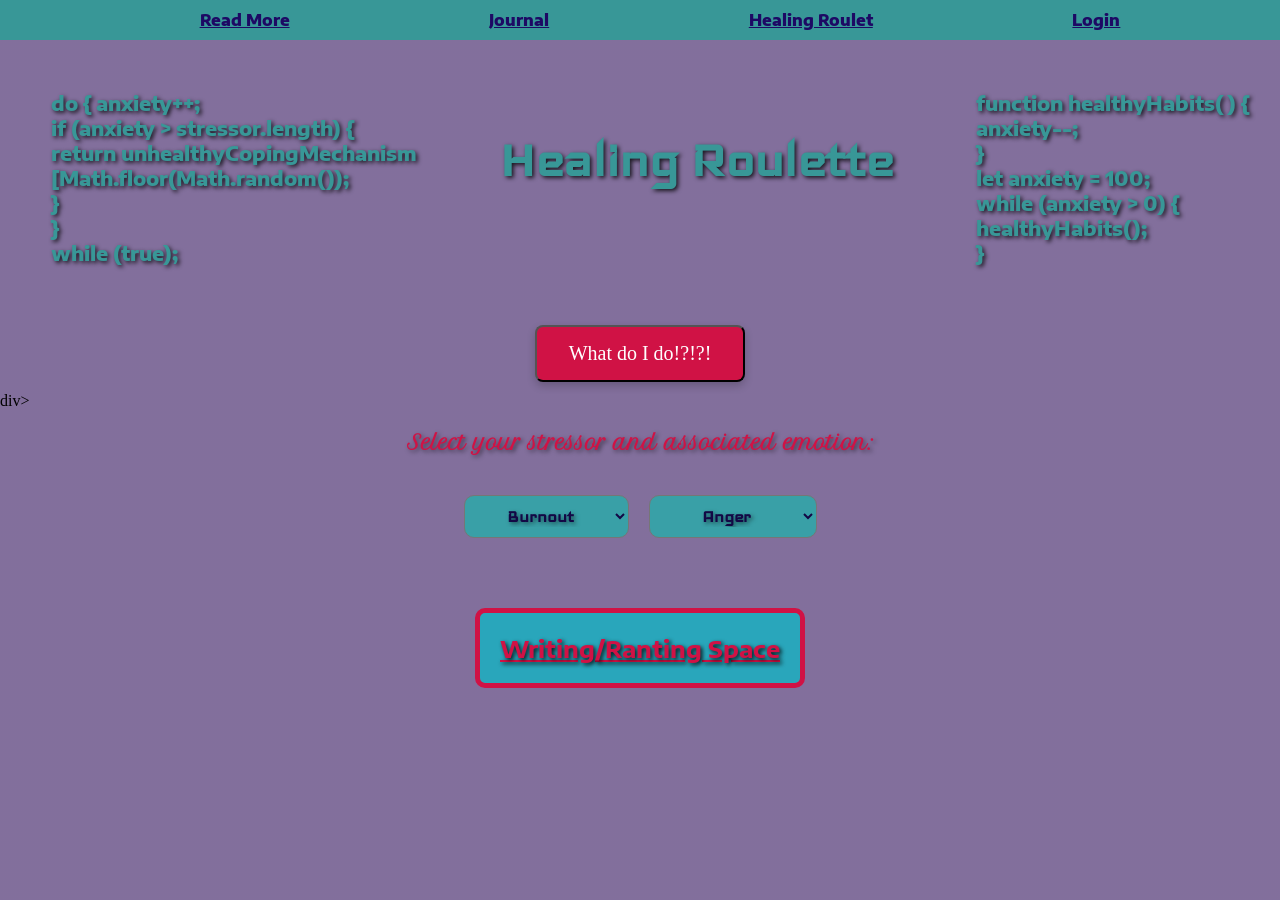
==== healing.html @ c3839894 "Organize CSS, Create HTML and JS for each piece of my project" ====
<!DOCTYPE html>
<html>
<head>
<link rel="stylesheet" href="styles.css">
<link rel="preconnect" href="https://fonts.googleapis.com">
<link rel="preconnect" href="https://fonts.gstatic.com" crossorigin>
<link href="https://fonts.googleapis.com/css2?family=Encode+Sans+Semi+Expanded:wght@100;200;300;400;500;600;700;800;900&family=Iceland&family=Irish+Grover&family=Petit+Formal+Script&display=swap" rel="stylesheet">
  <title>Healing Roulet</title>
</head>
<body>
  <nav class="taskbar">
    <ul>
      <li><a href="login.html">Read More</a></li>
      <li><a href="journal.html">Journal</a></li>
      <li><a href="healing.html">Healing Roulet</a></li>
      <li><a href="login.html">Login</a></li>
    </ul>
  </nav>
    <div class="anxtfuncs">
         <p class="infinite">do { anxiety++;<br>
          if (anxiety > stressor.length) { <br>
            return unhealthyCopingMechanism<br>[Math.floor(Math.random());<br>
          } <br>
         } <br>while (true);</p>
         <div>
         <h1><span class="roulette">Healing Roulette</span></h1>
         </div>
        <p class="finite">function healthyHabits( ) { <br>
          anxiety--; <br>
        } <br>
        let anxiety = 100;<br>
        while (anxiety > 0) { <br>
          healthyHabits(); <br>
        }</p>
      </div>
        <button type="button" class="submit">What do I do!?!?!</button>
        <div class="result-wrap"><div class="result" id="result"></div></div>div>
        <p class="instructions"><span>Select your stressor and associated emotion:</span></p>
        <div class="stressors">
  <select name="stress" id="stress">
    <option value="burn">Burnout</option>
    <option value="con">Conflict</option>
     <option value="time">Time Pressure</option>
     <option value="fin">Financial Strain</option>
    </select>
    <select name="emo" id="emo">
    <option value="anger">Anger</option>
    <option value="rage">Rage</option>
     <option value="sad">Sadness</option>
     <option value="disap">Disappointment</option>
     <option value="panic">Panic</option>
     <option value="numb">Numbness</option>
    </select>
</div>
      <div class="rant">
<a href="index1.html" class="write">Writing/Ranting Space</a>
      </div>
<script src="healing.js"></script>
</body>
</html>
---- styles.css ----
body {
background-image: linear-gradient(rgb(47, 15, 90, 0.6), rgb(47, 15, 90, 0.6)), url("https://images.unsplash.com/photo-1780678839543-1abf5a0b8d71?q=80&w=1470&auto=format&fit=crop&ixlib=rb-4.1.0&ixid=M3wxMjA3fDB8MHxwaG90by1wYWdlfHx8fGVufDB8fHx8fA%3D%3D");
background-size: cover;
background-position: center;    
padding-top: 40px;
margin: 0;
box-sizing: border-box;
overflow-x: hidden;
}


/*Navigation on all HTMLS*/
.taskbar {
    background-color: #389797; /* Semi-transparent black */
    padding: 5px 20px;
    position: fixed;
    top: 0;
    width: 100%;
    z-index: 1000;
    height: 30px;
    display: flex;
    align-items: center;
    justify-content: space-between;
    gap: 10px;
}

.taskbar ul {
    display: flex;
    justify-content: space-evenly;
    width: 100%;
    padding: 0;
    margin: 0;
    list-style: none;
    font-family: Encode Sans Semi Expanded, sans-serif;
    column-gap: 20px;
    font-weight: 800;
}

.taskbar ul a{
color: rgb(29, 9, 100);
}


/*Login page with intro paragrapg*/


.login {
display: flex;
flex-direction: column;
justify-content: center;
align-items: center;
width:fit-content;
margin-top: 0 auto;
padding: 20px;
border-radius: 10px;
}

.loginpage {
    display: flex;
    justify-content: center;
    align-items: center;
    padding-top: 40px;
}

.login label {
 font-size: 24px;
    font-family: 'Iceland', cursive;
    color: #d01245;
    font-weight: 700;
    text-shadow: 2px 2px 4px rgba(0, 0, 0, 0.5);
    margin-bottom: 10px;
    width: 100%;
    max-width: 200px;
}


.login input {
background-color: #389797;
font-size: 20px;
color:#d01245;
 width: 100%;
    max-width: 200px;
    margin: 10px;
    border-radius: 10px;
}

.login button {
font-size: 50px;
    font-family: 'Iceland', cursive;
     margin-bottom: 10px;
     color: #389797; /* Green */
     padding-right: 20px;
 width: 100%;
    max-width: 200px;
    margin-top: 20px;
    background-color: #d01245;
    border-radius: 10px;
    text-shadow: 2px 2px 4px rgba(0, 0, 0, 0.8);
    border-radius: 10px;
    }

   .login #message {
    font-size: 26px;
    font-family: 'Encode Sans Semi Condensed';
    color: #13b4c3cc;
    text-shadow: 2px 2px 4px rgb(1, 1, 3);
    font-weight: 700;
    }


    /*Intro section of login page*/


.intro {
    display: flex;
    flex-direction: column;
    align-items: center;
    justify-content: center;
    padding: 20px;
     margin: 0 auto;
     max-width: 700px;
}

.intro h4 {
     font-size: 50px;
    font-family: 'Iceland', cursive;
     margin-bottom: 10px;
     color: #389797; /* Green */
     padding: 10px 20px;
     border-radius: 10px;
     width:fit-content;
     align-items: center;
     justify-content: center;
}

.intro span{
    font-size: 18px;
    font-family: Encode Sans Semi Expanded, sans-serif;
     color: #d01245;
    text-shadow: 2px 2px 4px rgba(0, 0, 0, 0.5);
}

    /*Anxiety functions and healing roulet section*/


.anxtfuncs {
    display: flex;
    flex-direction: row;
    justify-content: space-around;
    width: 100%;
    padding: 10px;
}

.roulette {   
     font-size: 60px;
    font-family: 'Iceland', cursive;
    text-shadow: 2px 2px 4px rgba(0, 0, 0, 0.8);
     margin-bottom: 10px;
     color: #389797; /* Green */
     padding: 20px 20px;
     justify-content: center;
}

.anxtfuncs div {
    padding-top: 60px;
}

.anxtfuncs p {
    font-size: 20px;
    font-family: 'Encode Sans Semi Expanded', sans-serif;
    font-weight: 800;
    color: #389797; /* Green */
    text-shadow: 2px 2px 4px rgba(0, 0, 0, 0.8);
     padding: 20px;
     align-items: center;
    justify-content: center;
}

#choice {
    font-size: 30px;
    font-family: 'Iceland', cursive;
    display: flex;
    flex-direction: column;
    align-items: center;
    justify-content: center;
   min-height: 100vh;
}


.submit {
    background-color: #d01245; /* Pink */
    border: bold 2px solid #000000; /* Black border */
    color: white;
    padding: 15px 32px;
    text-align: center;
    text-decoration: none;
    display: block;
    font-size: 20px;
     font-family: 'Irish Grover', cursive;
    margin: 10px auto;
    cursor: pointer;
    border-radius: 8px;
    box-shadow: 0 4px 8px rgba(0, 0, 0, 0.2);
}

.result-wrap {
    display: flex;
    justify-content: center;
    text-shadow: 2px 2px 4px rgb(1, 1, 3);
}

.result {
    font-size: 26px;
    font-family: 'Encode Sans Semi Condensed';
    display: flex;
    justify-content: center;
    align-items: center;
    color: #13b4c3cc;
    text-shadow: 2px 2px 4px rgb(1, 1, 3);
    font-weight: 700;
}

.instructions {
    font-size: 20px;
    margin-top: 20px;
    text-align: center;
}

.instructions span {
     font-weight: 700;
     text-shadow: 2px 2px 4px rgba(0, 0, 0, 0.5);
     font-family: 'Petit Formal Script', cursive;
     color: #d01245; /* Pink */
}

.stressors {
    margin-top: 20px;
    display: flex;
    justify-content: center;
    gap: 20px;
    padding: 20px;
    font-size: 16px;
    font-family: 'Iceland', cursive;
    color: #130845;
    font-size: 20px;
     text-shadow: 2px 2px 4px rgba(0, 0, 0, 0.5);
        font-weight: 700;
        text-align: center;
}

#stress {
    border-radius: 10px;
    background-color: rgba(39, 173, 171, 0.8); /* Semi-transparent white */
        padding: 10px;
    font-size: 16px;
    font-family: 'Iceland', cursive;
    color: #130845; 
    font-size: 20px;
     text-shadow: 2px 2px 4px rgba(0, 0, 0, 0.5);
     font-weight: 700;
     text-align: center;
}

#emo {
      border-radius: 10px;
    background-color: rgba(39, 173, 171, 0.8); /* Semi-transparent white */
        padding: 10px;
    font-size: 16px;
    font-family: 'Iceland', cursive;
    color: #130845;
    font-size: 20px;
     text-shadow: 2px 2px 4px rgba(0, 0, 0, 0.5);
        font-weight: 700;
        text-align: center;
}



/*Journal Section with save and delete buttons*/


.rant {
    margin-top: 30px;
    padding: 20px;
    text-align: center;
    display: flex;
    justify-content: center;
    align-items: center;
}
.write {
    font-size: 24px;
    font-family: Encode Sans Semi Expanded, sans-serif;
    font-weight: 700;
    color:#d01245;
    text-shadow: 2px 2px 4px rgb(0, 0, 0, 0.9);
    display: flex;
    justify-content: center;
    margin-bottom: 30px;
    background-color: #13b4c3cc;
    border-radius: 10px;
    padding: 20px;
    border: 5px solid #d01245;
    width: fit-content;
}

.journal{
    display: flex;
    justify-content: center;
    align-items: center;
    flex-direction: column;
    padding: 20px;
    width: 100%;
    margin: 50px auto;
}

.journal h4 {
    font-size: 32px;
    font-family: 'Iceland', cursive;
    color: #d01245;
    font-weight: 700;
    text-shadow: 2px 2px 4px rgba(0, 0, 0, 0.5);
}

.journal label {
    font-size: 24px;
    font-family: 'Iceland', cursive;
    color: #d01245;
    font-weight: 700;
    text-shadow: 2px 2px 4px rgba(0, 0, 0, 0.5);
    margin-bottom: 10px;
}

.journal input {
    background-color: rgba(39, 173, 171, 0.8);
    font-size: 24px;
    color: #d01245;
    border-radius: 10px;
    border: 5px solid #d01245;
}

.journal textarea {
    width: 100%;
    padding: 10px;
    font-size: 24px;
    font-family: 'Iceland', cursive;
    font-weight: 600;
    color: #d3cee7;
    border-radius: 10px;
    border: none;
    background-image: linear-gradient(rgb(56, 151, 151, 0.6), rgb(56, 151, 151, 0.6)), url('journal.avif');
    background-size: cover;
    background-position: center;
    height: 80vh;
    border-radius: 10px;
}

.journal textarea:focus {
border: 5px solid #d01245;
}

.jbuttons {
    display:flex;
    gap: 50px;
    justify-content: center;
    align-items: center;
}

.save{
 background-color: rgb(208, 18, 69); /* Pink */
    border: bold 2px solid #000000; /* Black border */
    color: white;
    padding: 15px 32px;
    text-align: center;
    text-decoration: none;
    display: block;
    font-size: 20px;
     font-family: 'Irish Grover', cursive;
    margin: 10px auto;
    cursor: pointer;
    border-radius: 8px;
    box-shadow: 0 4px 8px rgba(0, 0, 0, 0.2);
}

.delete{
 background-color: #d01245; /* Pink */
    border: bold 2px solid #000000; /* Black border */
    color: white;
    padding: 15px 32px;
    text-align: center;
    text-decoration: none;
    display: block;
    font-size: 20px;
     font-family: 'Irish Grover', cursive;
    margin: 10px auto;
    cursor: pointer;
    border-radius: 8px;
    box-shadow: 0 4px 8px rgba(0, 0, 0, 0.2);
}
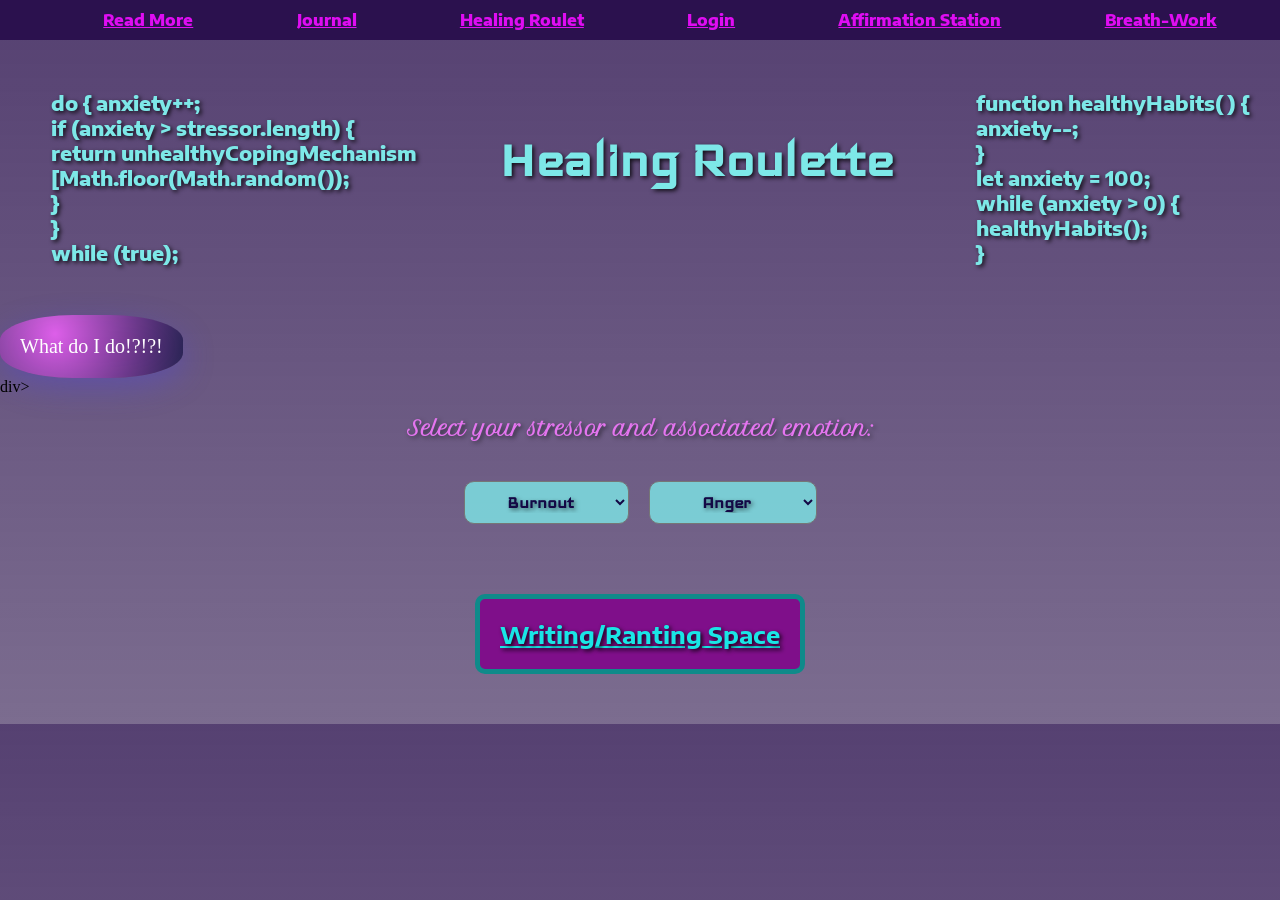
==== commit 9eb2b6f7: "Affirmation and breathwork" ====
--- a/healing.html
+++ b/healing.html
@@ -14,6 +14,8 @@
       <li><a href="journal.html">Journal</a></li>
       <li><a href="healing.html">Healing Roulet</a></li>
       <li><a href="login.html">Login</a></li>
+      <li><a href="affirmation.html">Affirmation Station</a></li>
+      <li><a href="breathwork.html">Breath-Work</a></li>
     </ul>
   </nav>
     <div class="anxtfuncs">
@@ -33,7 +35,7 @@
           healthyHabits(); <br>
         }</p>
       </div>
-        <button type="button" class="submit">What do I do!?!?!</button>
+        <button type="button" class="glow-button">What do I do!?!?!</button>
         <div class="result-wrap"><div class="result" id="result"></div></div>div>
         <p class="instructions"><span>Select your stressor and associated emotion:</span></p>
         <div class="stressors">
--- a/styles.css
+++ b/styles.css
@@ -1,5 +1,5 @@
 body {
-background-image: linear-gradient(rgb(47, 15, 90, 0.6), rgb(47, 15, 90, 0.6)), url("https://images.unsplash.com/photo-1780678839543-1abf5a0b8d71?q=80&w=1470&auto=format&fit=crop&ixlib=rb-4.1.0&ixid=M3wxMjA3fDB8MHxwaG90by1wYWdlfHx8fGVufDB8fHx8fA%3D%3D");
+background-image: linear-gradient(rgba(43, 17, 78, 0.8), rgba(36, 11, 69, 0.6)), url("https://images.unsplash.com/photo-1780678839543-1abf5a0b8d71?q=80&w=1470&auto=format&fit=crop&ixlib=rb-4.1.0&ixid=M3wxMjA3fDB8MHxwaG90by1wYWdlfHx8fGVufDB8fHx8fA%3D%3D");
 background-size: cover;
 background-position: center;    
 padding-top: 40px;
@@ -9,9 +9,11 @@
 }
 
 
-/*Navigation on all HTMLS*/
+                                    /*Navigation on all HTMLS*/
+
+
 .taskbar {
-    background-color: #389797; /* Semi-transparent black */
+    background-color: rgba(43, 17, 78);
     padding: 5px 20px;
     position: fixed;
     top: 0;
@@ -37,11 +39,11 @@
 }
 
 .taskbar ul a{
-color: rgb(29, 9, 100);
-}
-
-
-/*Login page with intro paragrapg*/
+color: hsla(295, 90%, 50%);
+}
+
+
+                            /*Login page with intro paragrapg*/
 
 
 .login {
@@ -65,7 +67,7 @@
 .login label {
  font-size: 24px;
     font-family: 'Iceland', cursive;
-    color: #d01245;
+    color: hsl(295, 80%, 70%);;
     font-weight: 700;
     text-shadow: 2px 2px 4px rgba(0, 0, 0, 0.5);
     margin-bottom: 10px;
@@ -75,40 +77,40 @@
 
 
 .login input {
-background-color: #389797;
+background-color: hsl(180, 70%, 70%);
 font-size: 20px;
-color:#d01245;
+color:hsl(295, 84%, 44%);
  width: 100%;
-    max-width: 200px;
-    margin: 10px;
-    border-radius: 10px;
+ max-width: 200px;
+margin: 10px;
+border-radius: 10px;
 }
 
 .login button {
 font-size: 50px;
-    font-family: 'Iceland', cursive;
-     margin-bottom: 10px;
-     color: #389797; /* Green */
-     padding-right: 20px;
- width: 100%;
-    max-width: 200px;
-    margin-top: 20px;
-    background-color: #d01245;
-    border-radius: 10px;
-    text-shadow: 2px 2px 4px rgba(0, 0, 0, 0.8);
-    border-radius: 10px;
-    }
-
-   .login #message {
-    font-size: 26px;
-    font-family: 'Encode Sans Semi Condensed';
-    color: #13b4c3cc;
-    text-shadow: 2px 2px 4px rgb(1, 1, 3);
-    font-weight: 700;
-    }
-
-
-    /*Intro section of login page*/
+font-family: 'Iceland', cursive;
+margin-bottom: 10px;
+color: hsl(180, 70%, 70%);
+padding-right: 20px;
+width: 100%;
+max-width: 200px;
+margin-top: 20px;
+background-color: hsl(295, 80%, 30%);
+border-radius: 10px;
+text-shadow: 2px 2px 4px rgba(0, 0, 0, 0.8);
+border-radius: 10px;
+}
+
+.login #message {
+font-size: 26px;
+font-family: 'Encode Sans Semi Condensed';
+color: hsl(180, 70%, 70%);
+text-shadow: 2px 2px 4px rgb(1, 1, 3);
+font-weight: 700;
+}
+
+
+                                     /*Intro section of login page*/
 
 
 .intro {
@@ -118,14 +120,14 @@
     justify-content: center;
     padding: 20px;
      margin: 0 auto;
-     max-width: 700px;
+     max-width: 900px;
 }
 
 .intro h4 {
      font-size: 50px;
     font-family: 'Iceland', cursive;
      margin-bottom: 10px;
-     color: #389797; /* Green */
+     color: hsl(180, 70%, 70%); /* Green */
      padding: 10px 20px;
      border-radius: 10px;
      width:fit-content;
@@ -134,13 +136,15 @@
 }
 
 .intro span{
-    font-size: 18px;
+    font-size: 20px;
     font-family: Encode Sans Semi Expanded, sans-serif;
-     color: #d01245;
+     color: hsla(295, 80%, 50%);
     text-shadow: 2px 2px 4px rgba(0, 0, 0, 0.5);
-}
-
-    /*Anxiety functions and healing roulet section*/
+    font-weight: 700;
+    line-height: 1.5;
+}
+
+                            /*Anxiety functions and healing roulet section*/
 
 
 .anxtfuncs {
@@ -156,7 +160,7 @@
     font-family: 'Iceland', cursive;
     text-shadow: 2px 2px 4px rgba(0, 0, 0, 0.8);
      margin-bottom: 10px;
-     color: #389797; /* Green */
+     color: hsl(180, 70%, 70%);
      padding: 20px 20px;
      justify-content: center;
 }
@@ -169,7 +173,7 @@
     font-size: 20px;
     font-family: 'Encode Sans Semi Expanded', sans-serif;
     font-weight: 800;
-    color: #389797; /* Green */
+    color: hsl(180, 70%, 70%); /* Green */
     text-shadow: 2px 2px 4px rgba(0, 0, 0, 0.8);
      padding: 20px;
      align-items: center;
@@ -188,7 +192,7 @@
 
 
 .submit {
-    background-color: #d01245; /* Pink */
+    background-color: hsl(295, 80%, 30%); /* Pink */
     border: bold 2px solid #000000; /* Black border */
     color: white;
     padding: 15px 32px;
@@ -206,31 +210,30 @@
 .result-wrap {
     display: flex;
     justify-content: center;
-    text-shadow: 2px 2px 4px rgb(1, 1, 3);
 }
 
 .result {
-    font-size: 26px;
-    font-family: 'Encode Sans Semi Condensed';
-    display: flex;
-    justify-content: center;
-    align-items: center;
-    color: #13b4c3cc;
-    text-shadow: 2px 2px 4px rgb(1, 1, 3);
-    font-weight: 700;
+font-size: 26px;
+font-family: 'Encode Sans Semi Condensed';
+display: flex;
+justify-content: center;
+align-items: center;
+color: hsl(180, 70%, 70%);
+text-shadow: 2px 2px 4px rgb(1, 1, 3);
+font-weight: 700;
 }
 
 .instructions {
-    font-size: 20px;
-    margin-top: 20px;
-    text-align: center;
+font-size: 20px;
+margin-top: 20px;
+text-align: center;
 }
 
 .instructions span {
      font-weight: 700;
      text-shadow: 2px 2px 4px rgba(0, 0, 0, 0.5);
      font-family: 'Petit Formal Script', cursive;
-     color: #d01245; /* Pink */
+     color: hsl(295, 80%, 70%);
 }
 
 .stressors {
@@ -249,8 +252,8 @@
 }
 
 #stress {
-    border-radius: 10px;
-    background-color: rgba(39, 173, 171, 0.8); /* Semi-transparent white */
+    border-radius: 10px; 
+    background-color: hsl(180, 70%, 70%, 0.8); /* Semi-transparent white */
         padding: 10px;
     font-size: 16px;
     font-family: 'Iceland', cursive;
@@ -263,7 +266,7 @@
 
 #emo {
       border-radius: 10px;
-    background-color: rgba(39, 173, 171, 0.8); /* Semi-transparent white */
+    background-color: hsla(180, 70%, 70%, 0.8); /* Semi-transparent white */
         padding: 10px;
     font-size: 16px;
     font-family: 'Iceland', cursive;
@@ -276,7 +279,7 @@
 
 
 
-/*Journal Section with save and delete buttons*/
+                    /*Journal Section with save and delete buttons*/
 
 
 .rant {
@@ -291,19 +294,19 @@
     font-size: 24px;
     font-family: Encode Sans Semi Expanded, sans-serif;
     font-weight: 700;
-    color:#d01245;
+    color: hsl(180, 80%, 50%);
     text-shadow: 2px 2px 4px rgb(0, 0, 0, 0.9);
     display: flex;
     justify-content: center;
     margin-bottom: 30px;
-    background-color: #13b4c3cc;
+    background-color: hsl(295, 80%, 30%);
     border-radius: 10px;
     padding: 20px;
-    border: 5px solid #d01245;
+    border: 5px solid hsl(180, 80%, 30%);
     width: fit-content;
 }
 
-.journal{
+.journal {
     display: flex;
     justify-content: center;
     align-items: center;
@@ -314,9 +317,9 @@
 }
 
 .journal h4 {
-    font-size: 32px;
-    font-family: 'Iceland', cursive;
-    color: #d01245;
+    font-size: 40px;
+    font-family: 'Iceland', cursive;
+    color: hsl(295, 80%, 60%);
     font-weight: 700;
     text-shadow: 2px 2px 4px rgba(0, 0, 0, 0.5);
 }
@@ -324,30 +327,30 @@
 .journal label {
     font-size: 24px;
     font-family: 'Iceland', cursive;
-    color: #d01245;
+    color: hsl(295, 80%, 50%);
     font-weight: 700;
     text-shadow: 2px 2px 4px rgba(0, 0, 0, 0.5);
     margin-bottom: 10px;
 }
 
 .journal input {
-    background-color: rgba(39, 173, 171, 0.8);
+    background-color: hsl(180, 70%, 70%, 0.8);
     font-size: 24px;
-    color: #d01245;
+    color: hsl(295, 80%, 30%);
     border-radius: 10px;
-    border: 5px solid #d01245;
+    border: 5px solid hsl(295, 80%, 30%);
 }
 
 .journal textarea {
     width: 100%;
     padding: 10px;
-    font-size: 24px;
+    font-size: 30px;
     font-family: 'Iceland', cursive;
     font-weight: 600;
-    color: #d3cee7;
+    color: hsl(253, 56%, 88%);
     border-radius: 10px;
     border: none;
-    background-image: linear-gradient(rgb(56, 151, 151, 0.6), rgb(56, 151, 151, 0.6)), url('journal.avif');
+    background-image: linear-gradient(hsla(266, 64%, 19%, 0.8), hsla(266, 64%, 19%, 0.8)), url('journal.avif');
     background-size: cover;
     background-position: center;
     height: 80vh;
@@ -355,7 +358,7 @@
 }
 
 .journal textarea:focus {
-border: 5px solid #d01245;
+border: 5px solid hsl(295, 80%, 40%);
 }
 
 .jbuttons {
@@ -363,10 +366,11 @@
     gap: 50px;
     justify-content: center;
     align-items: center;
+    margin: 40px 0;
 }
 
 .save{
- background-color: rgb(208, 18, 69); /* Pink */
+ background-color: hsl(295, 80%, 30%); /* Pink */
     border: bold 2px solid #000000; /* Black border */
     color: white;
     padding: 15px 32px;
@@ -382,7 +386,7 @@
 }
 
 .delete{
- background-color: #d01245; /* Pink */
+ background-color: hsl(295, 80%, 30%); /* Pink */
     border: bold 2px solid #000000; /* Black border */
     color: white;
     padding: 15px 32px;
@@ -395,4 +399,373 @@
     cursor: pointer;
     border-radius: 8px;
     box-shadow: 0 4px 8px rgba(0, 0, 0, 0.2);
+}
+
+.previous {
+    background-color: hsl(295, 80%, 30%); /* Pink */
+    border: bold 2px solid #000000; /* Black border */
+    color: white;
+    padding: 15px 32px;
+    text-align: center;
+    text-decoration: none;
+    display: block;
+    font-size: 20px;
+     font-family: 'Irish Grover', cursive;
+    margin: 10px auto;
+    cursor: pointer;
+    border-radius: 8px;
+    box-shadow: 0 4px 8px rgba(0, 0, 0, 0.2);
+}
+
+.journal .savemessage {
+    font-size: 26px;
+    font-family: 'Encode Sans Semi Condensed';
+    color: hsla(185, 80%, 60%, 0.8);
+    text-shadow: 2px 2px 4px rgb(1, 1, 3);
+    font-weight: 700;
+    padding: 40px;
+}
+
+.entries {
+     border-radius: 10px;
+    background-color: hsla(180, 70%, 70%, 0.8);
+    padding: 10px;
+    font-size: 16px;
+    font-family: 'Iceland', cursive;
+    color: #130845;
+    font-size: 20px;
+    text-shadow: 2px 2px 4px rgba(0, 0, 0, 0.5);
+    font-weight: 700;
+    text-align: center;
+}
+
+.entries option {
+    border-radius: 10px;
+    background-color: hsla(180, 70%, 70%, 0.8);
+        padding: 10px;
+    font-size: 16px;
+    font-family: 'Iceland', cursive;
+    color: #130845;
+    font-size: 20px;
+     text-shadow: 2px 2px 4px rgba(0, 0, 0, 0.5);
+        font-weight: 700;
+        text-align: center;
+}
+
+#journal-space {
+      width: 80%;
+    padding: 10px;
+    font-size: 24px;
+    font-family: 'Iceland', cursive;
+    font-weight: 600;
+    color: #d3cee7;
+    border-radius: 10px;
+    border: none;
+    background-image: linear-gradient(hsla(180, 70%, 41%, 0.7), hsla(180, 46%, 41%, 0.7)), url('journal.avif');
+    background-size: cover;
+    background-position: center;
+    height: 40vh;
+    border-radius: 10px;
+    display: none;
+    margin-top: 40px;
+    overflow: scroll;
+}
+
+                                        /*Affirmation station styles*/
+
+.affirmation {
+    display: flex;
+    flex-direction: column;
+    justify-content: center;
+    align-items: center;
+    height: 100vh;
+    gap: 6rem;
+}
+
+/*.output {}*/
+
+.affirm {
+font-size: 30px;
+    font-family: 'Encode Sans Semi Condensed';
+    display: flex;
+    justify-content: center;
+    align-items: center;
+    color: hsl(180, 70%, 70%);
+    text-shadow: 2px 2px 4px rgb(1, 1, 3);
+    font-weight: 700;
+}
+
+.breath {
+     justify-content: center;
+     display: flex;
+     gap: 6rem;
+}
+
+.breath label {
+    display: flex;
+    justify-content: center;
+    gap: 2rem;
+    margin: 1rem 0;
+    color:hsl(180, 80%, 60%);
+    font-size: 30px;
+    font-weight: 700;
+     text-shadow: 2px 2px 4px rgba(0, 0, 0, 0.5);
+     font-family: 'Petit Formal Script', cursive;
+}
+
+
+.glow-button {
+  /* Keep your current size/shape */
+  padding: 20px;
+  font-size: 20px;
+  font-family: 'Irish Grover', cursive;
+  border-radius: 40%;
+  text-align: center;
+  color: #fff;
+  cursor: pointer;
+
+  /* Match breathwork button vibe: radial gradient */
+  background: radial-gradient(circle at 30% 30%, #dd5ee9, #1e1b4b);
+
+  /* No borders/outlines that could create a dark ring */
+  border: none;
+  outline: none;
+
+  /* Glow similar to breath-circle */
+  box-shadow:
+    0 10px 30px rgba(79, 70, 229, 0.35),
+    inset 0 0 40px rgba(255, 255, 255, 0.05);
+
+  /* Smooth transitions */
+  transition: transform 0.15s ease, box-shadow 0.15s ease, filter 0.15s ease;
+
+  /* Gentle pulse */
+  animation: deep-pulse 2.8s ease-in-out infinite;
+}
+
+/* Remove any default focus outline */
+.glow-button:focus {
+  outline: none;
+}
+
+/* Slightly brighter on hover, like your original intent */
+.glow-button:hover {
+  filter: brightness(1.08);
+  box-shadow:
+    0 12px 35px rgba(79, 70, 229, 0.45),
+    inset 0 0 50px rgba(255, 255, 255, 0.08);
+}
+
+/* Press-down feel */
+.glow-button:active {
+  transform: translateY(3px) scale(0.98);
+  box-shadow:
+    0 6px 20px rgba(79, 70, 229, 0.25),
+    inset 0 0 30px rgba(255, 255, 255, 0.03);
+}
+
+/* Pulse animation: subtle size + glow change */
+@keyframes deep-pulse {
+  0%, 100% {
+    transform: translateY(0);
+    box-shadow:
+      0 10px 30px rgba(79, 70, 229, 0.35),
+      inset 0 0 40px rgba(255, 255, 255, 0.05);
+  }
+
+  50% {
+    transform: translateY(-2px) scale(1.03);
+    box-shadow:
+      0 14px 38px rgba(79, 70, 229, 0.5),
+      inset 0 0 50px rgba(255, 255, 255, 0.08);
+  }
+}
+ .explain {
+       font-size: 20px;
+    text-align: center;
+    font-weight: 700;
+     text-shadow: 2px 2px 4px rgba(0, 0, 0, 0.5);
+     font-family: 'Petit Formal Script', cursive;
+     color: hsl(295, 80%, 65%); /* Pink */
+     max-width: 50%;
+}
+
+                                            /*BreathWork Page*/
+.breathwork {
+    color: hsl(180, 70%, 70%);
+    display: flex;
+    justify-content: center;
+    align-items: center;
+    flex-direction: column;
+    height: 100vh;
+    gap: 30px;
+}
+
+                                        /*Title / heading*/
+
+.breathwork-title { 
+    font-size: 1.8rem; 
+    font-weight: 700; 
+    text-align: center; 
+    margin: 0; 
+    letter-spacing: 0.02em;
+}
+
+                                                /*Circle button*/
+
+.breath-circle { 
+    width: 220px;
+    height: 220px; 
+    border-radius: 50%; 
+    border: none; 
+    cursor: pointer; 
+    margin: 50px auto; 
+    display: grid; 
+    place-items: center; 
+    text-align: center; 
+    font-size: 1.1rem; 
+    font-weight: 600; 
+    line-height: 1.3; 
+    color: #fff; 
+    background: radial-gradient(circle at 30% 30%, #dd5ee9, #1e1b4b); 
+    box-shadow: 0 10px 30px rgba(79, 70, 229, 0.35), inset 0 0 40px rgba(255, 255, 255, 0.05); 
+    transition: transform 4s ease-in-out, box-shadow 0.3s ease, filter 0.3s ease; 
+    user-select: none; 
+    -webkit-tap-highlight-color: transparent;
+}
+
+.breath-circle:hover { 
+    box-shadow: 0 15px 40px rgba(79, 70, 229, 0.5), inset 0 0 50px rgba(255, 255, 255, 0.08); 
+    filter: brightness(1.05);
+}
+
+.breath-circle:active { 
+    filter: brightness(0.95);
+}
+
+/* Breathing states */
+
+.breath-circle.inhale { 
+    transform: scale(1.6);
+}
+
+.breath-circle.inhale1 {
+transform: scale(1.2);
+}
+
+.breath-circle.inhale2 {
+    transform: scale(1.4);
+}
+
+.breath-circle.pause {
+    transform: scale(1.4);
+}
+
+.breath-circle.holdin { 
+    transform: scale(1.6);
+}
+
+.breath-circle.exhale { 
+    transform: scale(1);
+}
+
+.breath-circle.holdout {
+    transform: scale(1);
+}
+
+                        /* Optional: disable pointer when not running */
+
+.breath-circle.disabled { 
+    opacity: 0.6; 
+    cursor: not-allowed; 
+    filter: grayscale(0.3);
+}
+
+/*Text inside / below circle*/
+
+                        /*If you have a separate element for the main breath text*/
+
+#breath-text { 
+    font-size: 1.25rem; 
+    font-weight: 600; 
+    text-align: center; 
+    margin: 0 auto; 
+    max-width: 80%;
+}
+
+.instruct {
+    font-size: 1.4rem;
+    font-weight: 600; 
+    text-align: center; 
+    margin: 0 auto; 
+    max-width: 70%;
+}
+
+                    /*If you have a label under the circle (instructions, style name, etc.)*/
+
+#breath-label { 
+    font-size: 1.2rem; 
+    color: #e1eeef; 
+    text-align: center; 
+    margin: 0 auto; 
+    max-width: 90%;
+}
+                                            /*Radio group (breath styles)*/
+
+.breath-options { 
+    display: flex; 
+    flex-direction: row;
+     gap: 1rem;
+    }
+
+.breath-option { 
+    display: flex; 
+    align-items: center; 
+    gap: 1rem; 
+    cursor: pointer; user-select: none;
+}
+                /*Hide default radio and style our own if you want, or just style the label*/
+
+.breath-option input[type="radio"] { 
+    accent-color: #4f46e5; width: 1.1em; height: 1.1em; cursor: pointer;
+}
+
+.breath-option-label { 
+    font-size: 1rem; 
+    color: #e5e7eb;
+}
+
+                                    /* Optional: highlight selected */
+
+.breath-option input[type="radio"]:checked + .breath-option-label { 
+    color: #a5b4fc; 
+    font-weight: 600;
+}
+
+                                /*Optional: small helper / note text*/
+
+
+.breath-note { 
+    font-size: 0.85rem; 
+    color: #9ca3af; 
+    text-align: center; 
+    margin-top: 0.5rem;
+}
+
+                                        /*Responsive tweaks*/
+
+@media (max-width: 420px) {
+     .breath-circle { 
+        width: 190px; 
+        height: 190px; 
+        font-size: 1rem; 
+    }
+
+ .breathwork-title { 
+    font-size: 1.5rem;
+ }
+
+ #breath-text { 
+    font-size: 1.1rem; 
+}
 }
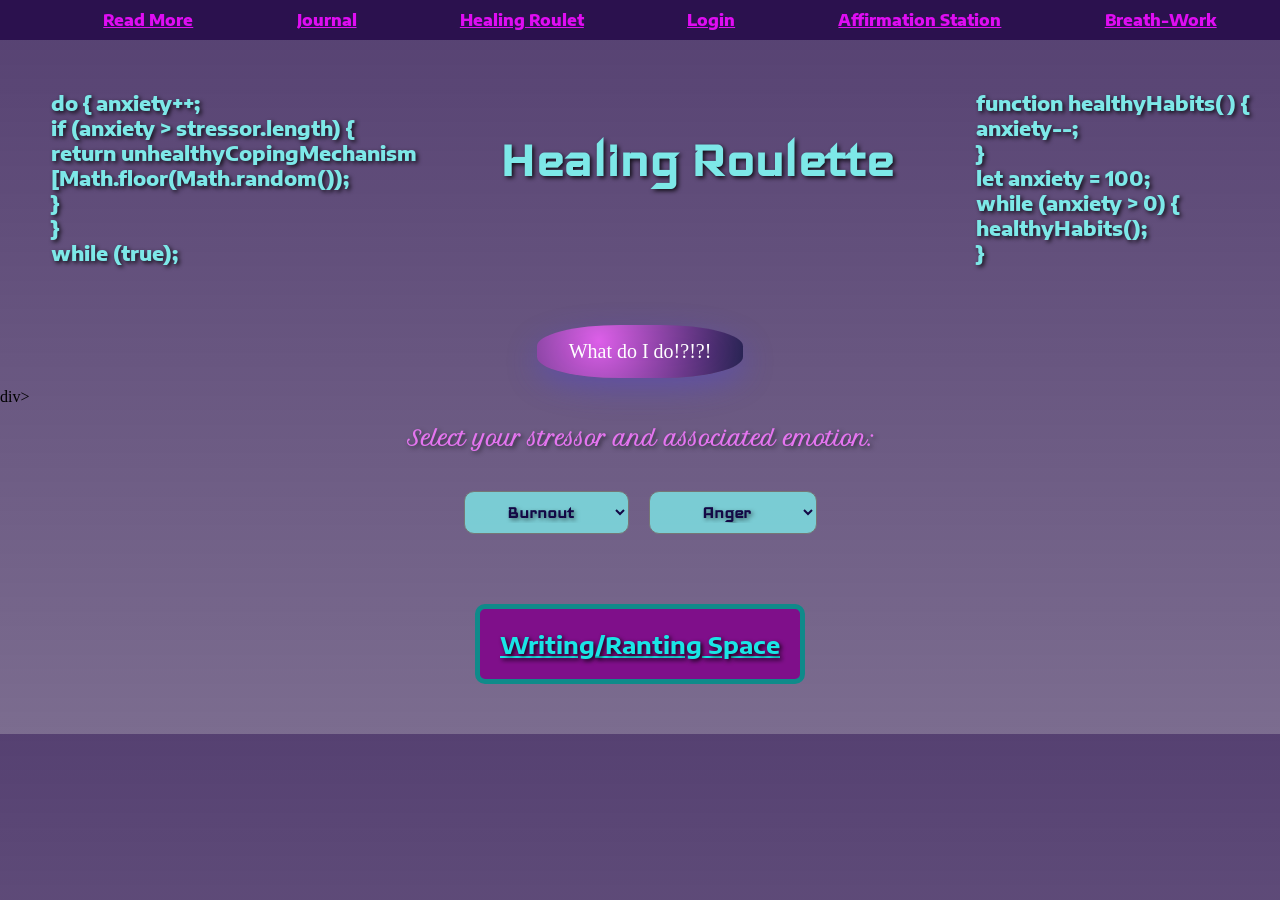
==== commit a1d988b5: "final CSS" ====
--- a/healing.html
+++ b/healing.html
@@ -35,7 +35,7 @@
           healthyHabits(); <br>
         }</p>
       </div>
-        <button type="button" class="glow-button">What do I do!?!?!</button>
+        <button type="button" class="glow-button" id="submit">What do I do!?!?!</button>
         <div class="result-wrap"><div class="result" id="result"></div></div>div>
         <p class="instructions"><span>Select your stressor and associated emotion:</span></p>
         <div class="stressors">
--- a/styles.css
+++ b/styles.css
@@ -191,9 +191,7 @@
 }
 
 
-.submit {
-    background-color: hsl(295, 80%, 30%); /* Pink */
-    border: bold 2px solid #000000; /* Black border */
+#submit {
     color: white;
     padding: 15px 32px;
     text-align: center;
@@ -203,8 +201,6 @@
      font-family: 'Irish Grover', cursive;
     margin: 10px auto;
     cursor: pointer;
-    border-radius: 8px;
-    box-shadow: 0 4px 8px rgba(0, 0, 0, 0.2);
 }
 
 .result-wrap {
